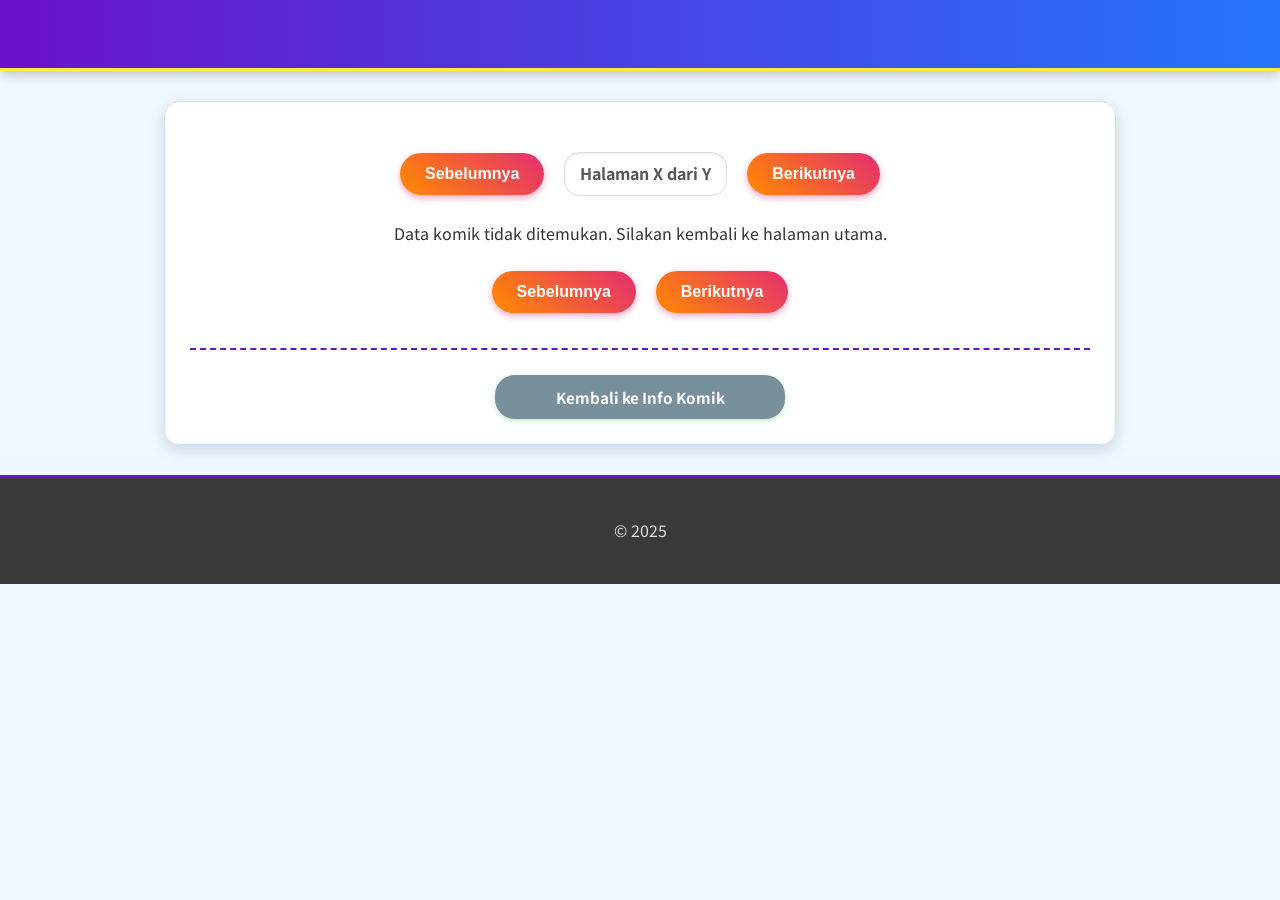
==== reader.html @ eafeaee0 "Add files via upload" ====
<!DOCTYPE html>
<html lang="id">
<head>
    <meta charset="UTF-8">
    <meta name="viewport" content="width=device-width, initial-scale=1.0">
    <title>Baca Komik</title>
    <link rel="stylesheet" href="css/style.css">
    <link href="https://fonts.googleapis.com/css2?family=Mochiy+Pop+One&family=Noto+Sans+JP:wght@400;700&display=swap" rel="stylesheet">
    <link rel="icon" href="images/logo.jpg" type="image/png">
</head>
<body>
    <header>
        <a href="index.html"><h1 id="reader-comic-title"></h1></a>
        <h2 id="chapter-title-reader"></h2>
    </header>
    <main class="comic-reader">
        <div class="navigation top-nav">
            <button id="prev-page">Sebelumnya</button>
            <span id="page-info">Halaman X dari Y</span>
            <button id="next-page">Berikutnya</button>
        </div>
        <div id="comic-panels">
            </div>
        <div class="navigation bottom-nav">
            <button id="prev-page-bottom">Sebelumnya</button>
            <button id="next-page-bottom">Berikutnya</button>
        </div>
         <div class="chapter-navigation-reader">
            <a id="prev-chapter" href="#" style="display:none;">&laquo; Chapter Sebelumnya</a>
            <a id="back-to-home" href="index.html">Kembali ke Info Komik</a>
            <a id="next-chapter" href="#" style="display:none;">Chapter Berikutnya &raquo;</a>
        </div>
    </main>
    <footer>
        <p id="footer-comic-title">&copy; 2025</p>
    </footer>

    <script>
        document.addEventListener('DOMContentLoaded', () => {
            const urlParams = new URLSearchParams(window.location.search);
            const chapterIndex = parseInt(urlParams.get('chapter'));

            const comicDataString = localStorage.getItem('singleComicData');
            if (!comicDataString) {
                document.getElementById('comic-panels').innerHTML = "<p>Data komik tidak ditemukan. Silakan kembali ke halaman utama.</p>";
                return;
            }
            const comicData = JSON.parse(comicDataString);

            document.getElementById('reader-comic-title').textContent = comicData.mainTitle || comicData.title;
            document.getElementById('footer-comic-title').textContent = `© 2025 ${comicData.title}`;


            if (isNaN(chapterIndex) || chapterIndex < 0 || chapterIndex >= comicData.chapters.length) {
                // ... (error handling) ...
                return;
            }

            const currentChapter = comicData.chapters[chapterIndex];
            document.getElementById('chapter-title-reader').textContent = `${comicData.title} - ${currentChapter.title}`;

            const comicPanelsContainer = document.getElementById('comic-panels');
            const pageInfo = document.getElementById('page-info');
            let currentPage = 0;

            // Membuat daftar halaman berdasarkan data chapter DENGAN FORMAT BARU
            const chapterPages = [];
            // Pastikan pageNameSuffix ada, jika tidak, default ke string kosong
            const suffix = currentChapter.pageNameSuffix || "";

            for (let i = 1; i <= currentChapter.pageCount; i++) {
                // Format BARU: pagesPath + nomor + pageNameSuffix + . + pageExtension
                chapterPages.push(`${currentChapter.pagesPath}${i}${suffix}.${currentChapter.pageExtension}`);
            }

            function displayPage(pageNumber) {
                if (pageNumber >= 0 && pageNumber < chapterPages.length) {
                    comicPanelsContainer.innerHTML = ''; // Bersihkan panel sebelumnya
                    const img = document.createElement('img');
                    img.src = chapterPages[pageNumber];
                    img.alt = `Halaman ${pageNumber + 1}`;
                    img.onerror = function() { // Tambahkan error handling jika gambar tidak ditemukan
                        this.alt = 'Gambar tidak dapat dimuat.';
                        this.parentElement.innerHTML = `<p style="color:red;">Gambar ${chapterPages[pageNumber]} tidak dapat dimuat.</p>`;
                    };
                    comicPanelsContainer.appendChild(img);
                    currentPage = pageNumber;
                    pageInfo.textContent = `Halaman ${currentPage + 1} dari ${chapterPages.length}`;
                }
                updateNavButtons();
                window.scrollTo(0, 0); // Scroll ke atas setiap ganti halaman
            }

            function updateNavButtons() {
                document.getElementById('prev-page').disabled = currentPage === 0;
                document.getElementById('prev-page-bottom').disabled = currentPage === 0;
                document.getElementById('next-page').disabled = currentPage === chapterPages.length - 1;
                document.getElementById('next-page-bottom').disabled = currentPage === chapterPages.length - 1;

                // Navigasi Chapter
                const prevChapterLink = document.getElementById('prev-chapter');
                const nextChapterLink = document.getElementById('next-chapter');

                if (chapterIndex > 0) {
                    prevChapterLink.href = `reader.html?chapter=${chapterIndex - 1}`;
                    prevChapterLink.style.display = 'inline-block';
                } else {
                    prevChapterLink.style.display = 'none';
                }

                if (chapterIndex < comicData.chapters.length - 1) {
                    nextChapterLink.href = `reader.html?chapter=${chapterIndex + 1}`;
                    nextChapterLink.style.display = 'inline-block';
                } else {
                    nextChapterLink.style.display = 'none';
                }
            }

            document.getElementById('prev-page').addEventListener('click', () => { if (currentPage > 0) displayPage(currentPage - 1); });
            document.getElementById('prev-page-bottom').addEventListener('click', () => { if (currentPage > 0) displayPage(currentPage - 1); });
            document.getElementById('next-page').addEventListener('click', () => { if (currentPage < chapterPages.length - 1) displayPage(currentPage + 1); });
            document.getElementById('next-page-bottom').addEventListener('click', () => { if (currentPage < chapterPages.length - 1) displayPage(currentPage + 1); });

            document.addEventListener('keydown', (e) => {
                if (e.key === 'ArrowLeft' && currentPage > 0) {
                    displayPage(currentPage - 1);
                } else if (e.key === 'ArrowRight' && currentPage < chapterPages.length - 1) {
                    displayPage(currentPage + 1);
                }
            });

            if (chapterPages.length > 0) {
                displayPage(0); // Tampilkan halaman pertama saat dimuat
            } else {
                comicPanelsContainer.innerHTML = "<p>Tidak ada halaman di chapter ini.</p>";
                pageInfo.textContent = "Halaman 0 dari 0";
                updateNavButtons();
            }
        });
    </script>

    <script type="text/javascript">
var Tawk_API=Tawk_API||{}, Tawk_LoadStart=new Date();
(function(){
var s1=document.createElement("script"),s0=document.getElementsByTagName("script")[0];
s1.async=true;
s1.src='https://embed.tawk.to/683512978c4ed918fea47e58/1is7l180o';
s1.charset='UTF-8';
s1.setAttribute('crossorigin','*');
s0.parentNode.insertBefore(s1,s0);
})();
</script>

</body>
</html>
---- css/style.css ----
/* css/style.css - Nuansa Anime (Disesuaikan untuk Komik Tunggal) */

@import url('https://fonts.googleapis.com/css2?family=Mochiy+Pop+One&family=Noto+Sans+JP:wght@400;700&display=swap');
@import url("https://cdnjs.cloudflare.com/ajax/libs/font-awesome/6.5.2/css/all.min.css");
/* ... sisa CSS Anda ... */
body {
    font-family: 'Noto Sans JP', sans-serif;
    margin: 0;
    background-color: #f0f8ff;
    color: #333;
    line-height: 1.6;
    overflow-x: hidden;
}

header {
    background: linear-gradient(to right, #6a11cb, #2575fc);
    color: #fff;
    padding: 1.5rem 0;
    text-align: center;
    box-shadow: 0 4px 10px rgba(0, 0, 0, 0.2);
    border-bottom: 3px solid #ffeb3b;
}

header h1 { /* Ini untuk judul utama di header */
    margin: 0;
    font-family: 'Mochiy Pop One', sans-serif;
    font-size: 2.8em;
    text-shadow: 2px 2px 4px rgba(0,0,0,0.4);
}
header a { /* Jika judul header adalah link */
    color: #fff;
    text-decoration: none;
}

main {
    padding: 25px;
    max-width: 900px; /* Sedikit lebih ramping untuk fokus ke satu komik */
    margin: 30px auto;
    background: rgba(255, 255, 255, 0.95);
    border-radius: 15px;
    box-shadow: 0 5px 15px rgba(0, 0, 0, 0.15);
    border: 1px solid #d1e0ff;
}

footer {
    text-align: center;
    padding: 1.5rem;
    background: #3a3a3a;
    color: #e0e0e0;
    margin-top: 30px;
    border-top: 3px solid #6a11cb;
}

/* Halaman Info Komik Tunggal (index.html) */
.single-comic-info {
    display: flex;
    flex-direction: column; /* Tumpuk di mobile */
    align-items: center;
    gap: 25px;
    margin-bottom: 35px;
    padding: 25px;
    background: #e6f7ff; /* Latar biru muda */
    border-radius: 10px;
    text-align: center; /* Teks rata tengah di mobile */
}

.single-comic-info img#comic-cover {
    max-width: 280px; /* Ukuran bisa disesuaikan */
    width: 100%; /* Agar responsif */
    height: auto;
    border: 3px solid #fff;
    border-radius: 8px;
    box-shadow: 0 6px 12px rgba(0,0,0,0.2);
}

.single-comic-info .info-text {
    max-width: 600px;
}

.single-comic-info h2#comic-title-detail { /* Judul komik di bawah cover */
    margin-top: 0;
    font-family: 'Mochiy Pop One', sans-serif;
    font-size: 2.2em;
    color: #6a11cb; /* Ungu */
    margin-bottom: 15px;
}

.single-comic-info p#comic-description {
    font-size: 1.05em; /* Sedikit lebih besar untuk deskripsi */
    color: #444;
    line-height: 1.7;
    text-align: left; /* Deskripsi rata kiri-kanan agar lebih rapi */
    text-align: justify;
}

.chapter-list-section h3 { /* Judul "Daftar Chapter" */
    font-family: 'Mochiy Pop One', sans-serif;
    color: #2575fc;
    text-align: center;
    margin-bottom: 20px;
    font-size: 1.8em;
}

.chapter-list-section ul#chapters { /* Styling untuk daftar chapter */
    list-style: none;
    padding: 0;
    max-width: 700px; /* Batasi lebar daftar chapter */
    margin: 0 auto; /* Pusatkan */
}

.chapter-list-section li {
    background: #fff;
    margin-bottom: 10px;
    border-radius: 8px;
    border: 1px solid #cceeff;
    box-shadow: 0 2px 5px rgba(0,0,0,0.05);
    transition: background-color 0.3s ease;
}
.chapter-list-section li a {
    display: block;
    padding: 15px 25px; /* Padding lebih besar */
    text-decoration: none;
    color: #333;
    font-weight: 700;
    font-size: 1.1em; /* Ukuran font chapter lebih besar */
    border-radius: 8px;
    transition: color 0.3s ease, letter-spacing 0.3s ease, background-color 0.3s ease;
}

.chapter-list-section li a:hover {
    background-color: #ffeb3b;
    color: #333;
    letter-spacing: 0.5px;
}

/* Halaman Baca Komik (reader.html) - Sebagian besar sama */
.comic-reader {
    text-align: center;
}

.comic-reader h2#chapter-title-reader { /* Judul chapter di halaman reader */
    font-family: 'Mochiy Pop One', sans-serif;
    color: #2575fc;
    margin-bottom: 15px;
    font-size: 1.7em;
}

#comic-panels img {
    max-width: 100%;
    height: auto;
    display: block;
    margin: 15px auto;
    border: 3px solid #e0e0e0;
    border-radius: 8px;
    box-shadow: 0 4px 12px rgba(0,0,0,0.15);
    background-color: #fff;
}

.navigation {
    margin: 25px 0;
    display: flex;
    justify-content: center;
    align-items: center;
    gap: 20px;
}

.navigation button, .navigation a {
    padding: 12px 25px;
    background: linear-gradient(45deg, #ff8a00, #e52e71);
    color: white;
    border: none;
    border-radius: 25px;
    cursor: pointer;
    text-decoration: none;
    font-size: 1em;
    font-weight: 700;
    box-shadow: 0 3px 7px rgba(229, 46, 113, 0.4);
    transition: transform 0.2s ease, background 0.3s ease;
}

.navigation button:disabled {
    background: #b0b0b0;
    box-shadow: none;
    cursor: not-allowed;
}

.navigation button:hover:not(:disabled), .navigation a:hover {
    background: linear-gradient(45deg, #e52e71, #ff8a00);
    transform: translateY(-2px);
}
.navigation span#page-info {
    font-weight: 700;
    color: #555;
    background-color: #fff;
    padding: 8px 15px;
    border-radius: 15px;
    border: 1px solid #ddd;
    box-shadow: inset 0 1px 3px rgba(0,0,0,0.1);
}

.chapter-navigation-reader { /* Dulu .chapter-navigation */
    margin-top: 35px;
    padding-top: 25px;
    border-top: 2px dashed #6a11cb;
    display: flex;
    justify-content: space-between; /* Agar ada ruang di tengah */
    align-items: center;
    flex-wrap: wrap; /* Agar responsif jika tombol terlalu banyak */
    gap: 10px;
}
.chapter-navigation-reader a {
    padding: 10px 20px;
    background: linear-gradient(to right, #4caf50, #8bc34a);
    color: white;
    border: none;
    border-radius: 20px;
    cursor: pointer;
    text-decoration: none;
    font-size: 0.95em;
    font-weight: 700;
    box-shadow: 0 2px 5px rgba(76, 175, 80, 0.3);
    transition: transform 0.2s ease, background 0.3s ease;
    text-align: center; /* Pastikan teks di tengah */
}
.chapter-navigation-reader a:hover {
    background: linear-gradient(to right, #8bc34a, #4caf50);
    transform: translateY(-2px);
}
.chapter-navigation-reader a#back-to-home {
    background: #78909c;
    flex-grow: 1; /* Tombol tengah bisa lebih besar jika ada ruang */
    max-width: 250px; /* Batasi lebar tombol tengah */
    margin-left: auto;
    margin-right: auto;
}
.chapter-navigation-reader a#back-to-home:hover {
    background: #546e7a;
}
.chapter-navigation-reader a#prev-chapter,
.chapter-navigation-reader a#next-chapter {
    flex-basis: auto; /* Biarkan ukuran berdasarkan konten */
}


/* Media Queries untuk Responsivitas */
@media (min-width: 768px) {
    .single-comic-info {
        flex-direction: row; /* Cover di kiri, teks di kanan untuk desktop */
        text-align: left; /* Teks rata kiri di desktop */
        align-items: flex-start; /* Ratakan item ke atas */
    }
    .single-comic-info img#comic-cover {
        max-width: 320px; /* Cover sedikit lebih besar di desktop */
        min-width: 250px; /* Agar tidak terlalu kecil */
    }
    .single-comic-info .info-text {
        margin-left: 25px; /* Jarak antara cover dan teks */
    }
}

@media (max-width: 600px) {
    header h1 {
        font-size: 2.2em;
    }
    .single-comic-info {
        padding: 15px;
    }
    .single-comic-info h2#comic-title-detail {
        font-size: 1.8em;
    }
     .single-comic-info p#comic-description {
        font-size: 0.95em;
    }
    .chapter-list-section li a {
        padding: 12px 18px;
        font-size: 1em;
    }
    .navigation {
        flex-direction: column;
        gap: 10px;
    }
    .navigation span#page-info {
        order: -1;
        margin-bottom: 10px;
    }
    .chapter-navigation-reader {
        flex-direction: column; /* Tumpuk navigasi chapter di layar kecil */
        align-items: center; /* Pusatkan tombol */
    }
    .chapter-navigation-reader a {
        width: 80%; /* Tombol navigasi chapter lebih lebar */
        margin: 5px 0 !important; /* Atur margin */
    }
}


/* ... (CSS Footer Anda yang sudah ada) ... */

.contact-info {
    margin-top: 10px;
    display: flex; /* Membuat item di dalamnya (paragraf dan link) bisa diatur */
    flex-direction: column; /* Tumpuk p dan link-container secara vertikal */
    align-items: center; /* Pusatkan secara horizontal */
}

.contact-info p {
    margin: 0 0 12px 0; /* Jarak lebih besar di bawah teks "Terhubung dengan kami" */
    font-weight: 700;
    font-size: 1.1em;
    color: #fff;
}

.contact-info .social-links-container { /* Wadah baru untuk link ikon */
    display: flex; /* Sejajarkan ikon secara horizontal */
    gap: 20px; /* Jarak antar ikon */
}

.contact-info a { /* Styling umum untuk link ikon */
    color: #ffeb3b; /* Warna default ikon (kuning) */
    text-decoration: none;
    font-size: 1.8em; /* Ukuran dasar ikon, bisa disesuaikan */
    transition: color 0.3s ease, transform 0.3s ease;
    padding: 5px; /* Sedikit padding agar area klik lebih besar */
    display: inline-block; /* Penting untuk transform */
}

.contact-info a:hover {
    transform: scale(1.25) translateY(-2px); /* Efek hover yang lebih menonjol */
}

/* Warna spesifik per ikon & hovernya */

/* Facebook */
.contact-info a i.fa-facebook-square {
    color: #1877F2; /* Biru Facebook */
}
.contact-info a:hover i.fa-facebook-square {
    color: #4a90e2; /* Biru Facebook lebih terang saat hover */
}

/* WhatsApp */
.contact-info a i.fa-whatsapp {
    color: #25D366; /* Hijau WhatsApp */
}
.contact-info a:hover i.fa-whatsapp {
    color: #48e07b; /* Hijau WhatsApp lebih terang saat hover */
}

/* Instagram */
.contact-info a i.fa-instagram {
    /* Cara 1: Warna solid sederhana (jika gradient sulit/tidak diinginkan) */
    /* color: #E1306C; */

    /* Cara 2: Mencoba efek gradien (mungkin perlu penyesuaian browser) */
    background: radial-gradient(circle at 30% 107%, #fdf497 0%, #fdf497 5%, #fd5949 45%, #d6249f 60%, #285AEB 90%);
    -webkit-background-clip: text;
    -moz-background-clip: text;
    -ms-background-clip: text;
    background-clip: text;
    color: transparent; /* Teks (ikon) dibuat transparan agar gradien terlihat */
    /* Pastikan ada fallback jika gradien tidak didukung */
    /* fallback color jika gradien gagal: */
    /* color: #E1306C;  */
}
.contact-info a:hover i.fa-instagram {
    /* Saat hover, kita bisa hilangkan gradien dan beri warna solid agar efek transform terlihat jelas */
    background: none;
    -webkit-background-clip: initial; /* Reset background-clip */
    -moz-background-clip: initial;
    -ms-background-clip: initial;
    background-clip: initial;
    color: #c32aa3; /* Warna pink Instagram lebih terang */
}

/* Twitter/X (Contoh Tambahan) */
.contact-info a i.fa-twitter,
.contact-info a i.fa-x-twitter { /* Font Awesome mungkin menggunakan fa-x-twitter untuk ikon X baru */
    color: #1DA1F2; /* Biru Twitter lama, atau #000000 untuk X baru */
}
.contact-info a:hover i.fa-twitter,
.contact-info a:hover i.fa-x-twitter {
    color: #55acee; /* Atau abu-abu terang untuk X */
}

/* Email (Contoh Tambahan) */
.contact-info a i.fa-envelope {
    color: #f0ad4e; /* Oranye, contoh */
}
.contact-info a:hover i.fa-envelope {
    color: #f3c27d;
}

/* Penyesuaian untuk .footer-content jika menggunakan ikon */
@media (min-width: 600px) {
    .footer-content {
        flex-direction: row;
        justify-content: space-between;
        align-items: center; /* Pastikan semua item di footer sejajar vertikal */
    }
    .contact-info {
        margin-top: 0;
        /* text-align: right;  -- Tidak perlu jika ikon sudah diatur dengan flex */
        flex-direction: row; /* Sejajarkan "Terhubung dengan kami:" dan ikon-ikonnya */
        align-items: center;
        gap: 15px; /* Jarak antara "Terhubung dengan kami" dan grup ikon */
    }
    .contact-info p {
        margin-bottom: 0; /* Hapus margin bawah jika sudah sejajar */
        font-size: 1em; /* Sesuaikan ukuran jika perlu */
    }
    .contact-info .social-links-container {
        gap: 15px; /* Jarak antar ikon di layar besar */
    }
}
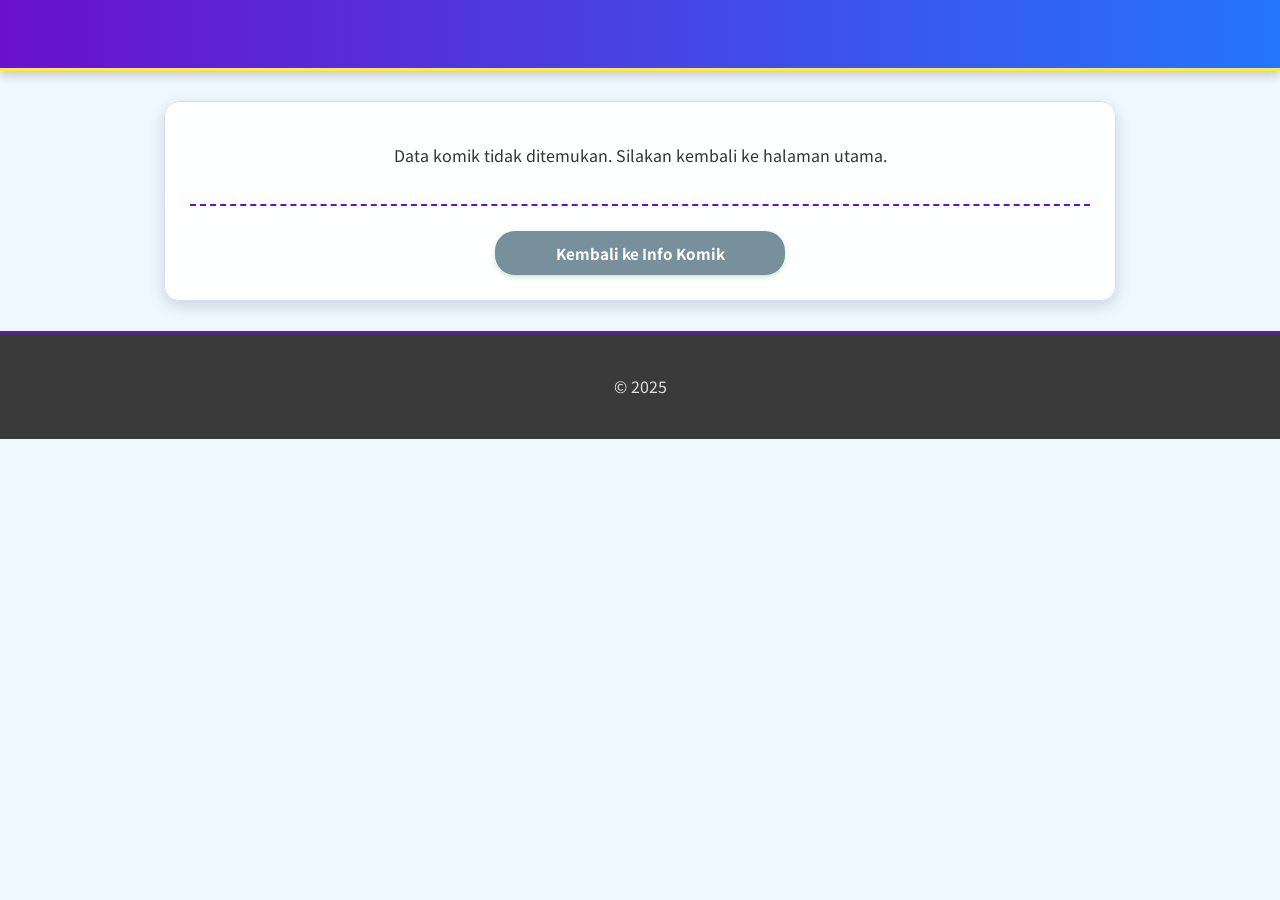
==== commit 6bc76ef7: "Add files via upload" ====
--- a/reader.html
+++ b/reader.html
@@ -1,155 +1,85 @@
 <!DOCTYPE html>
 <html lang="id">
 <head>
-    <meta charset="UTF-8">
-    <meta name="viewport" content="width=device-width, initial-scale=1.0">
-    <title>Baca Komik</title>
-    <link rel="stylesheet" href="css/style.css">
-    <link href="https://fonts.googleapis.com/css2?family=Mochiy+Pop+One&family=Noto+Sans+JP:wght@400;700&display=swap" rel="stylesheet">
-    <link rel="icon" href="images/logo.jpg" type="image/png">
+  <meta charset="UTF-8">
+  <meta name="viewport" content="width=device-width, initial-scale=1.0">
+  <title>Baca Komik</title>
+  <link rel="stylesheet" href="css/style.css">
+  <link href="https://fonts.googleapis.com/css2?family=Mochiy+Pop+One&family=Noto+Sans+JP:wght@400;700&display=swap" rel="stylesheet">
+  <link rel="icon" href="images/logo.jpg" type="image/png">
 </head>
 <body>
-    <header>
-        <a href="index.html"><h1 id="reader-comic-title"></h1></a>
-        <h2 id="chapter-title-reader"></h2>
-    </header>
-    <main class="comic-reader">
-        <div class="navigation top-nav">
-            <button id="prev-page">Sebelumnya</button>
-            <span id="page-info">Halaman X dari Y</span>
-            <button id="next-page">Berikutnya</button>
-        </div>
-        <div id="comic-panels">
-            </div>
-        <div class="navigation bottom-nav">
-            <button id="prev-page-bottom">Sebelumnya</button>
-            <button id="next-page-bottom">Berikutnya</button>
-        </div>
-         <div class="chapter-navigation-reader">
-            <a id="prev-chapter" href="#" style="display:none;">&laquo; Chapter Sebelumnya</a>
-            <a id="back-to-home" href="index.html">Kembali ke Info Komik</a>
-            <a id="next-chapter" href="#" style="display:none;">Chapter Berikutnya &raquo;</a>
-        </div>
-    </main>
-    <footer>
-        <p id="footer-comic-title">&copy; 2025</p>
-    </footer>
+  <header>
+    <a href="index.html"><h1 id="reader-comic-title"></h1></a>
+    <h2 id="chapter-title-reader"></h2>
+  </header>
 
-    <script>
-        document.addEventListener('DOMContentLoaded', () => {
-            const urlParams = new URLSearchParams(window.location.search);
-            const chapterIndex = parseInt(urlParams.get('chapter'));
+  <main class="comic-reader">
+    <div id="comic-panels"></div>
 
-            const comicDataString = localStorage.getItem('singleComicData');
-            if (!comicDataString) {
-                document.getElementById('comic-panels').innerHTML = "<p>Data komik tidak ditemukan. Silakan kembali ke halaman utama.</p>";
-                return;
-            }
-            const comicData = JSON.parse(comicDataString);
+    <div class="chapter-navigation-reader">
+      <a id="prev-chapter" href="#" style="display:none;">&laquo; Chapter Sebelumnya</a>
+      <a id="back-to-home" href="index.html">Kembali ke Info Komik</a>
+      <a id="next-chapter" href="#" style="display:none;">Chapter Berikutnya &raquo;</a>
+    </div>
+  </main>
 
-            document.getElementById('reader-comic-title').textContent = comicData.mainTitle || comicData.title;
-            document.getElementById('footer-comic-title').textContent = `© 2025 ${comicData.title}`;
+  <footer>
+    <p id="footer-comic-title">&copy; 2025</p>
+  </footer>
 
+  <script>
+    document.addEventListener('DOMContentLoaded', () => {
+      const urlParams = new URLSearchParams(window.location.search);
+      const chapterIndex = parseInt(urlParams.get('chapter'));
 
-            if (isNaN(chapterIndex) || chapterIndex < 0 || chapterIndex >= comicData.chapters.length) {
-                // ... (error handling) ...
-                return;
-            }
+      const comicDataString = localStorage.getItem('singleComicData');
+      if (!comicDataString) {
+        document.getElementById('comic-panels').innerHTML = "<p>Data komik tidak ditemukan. Silakan kembali ke halaman utama.</p>";
+        return;
+      }
+      const comicData = JSON.parse(comicDataString);
 
-            const currentChapter = comicData.chapters[chapterIndex];
-            document.getElementById('chapter-title-reader').textContent = `${comicData.title} - ${currentChapter.title}`;
+      document.getElementById('reader-comic-title').textContent = comicData.mainTitle || comicData.title;
+      document.getElementById('footer-comic-title').textContent = `© 2025 ${comicData.title}`;
 
-            const comicPanelsContainer = document.getElementById('comic-panels');
-            const pageInfo = document.getElementById('page-info');
-            let currentPage = 0;
+      if (isNaN(chapterIndex) || chapterIndex < 0 || chapterIndex >= comicData.chapters.length) {
+        document.getElementById('comic-panels').innerHTML = "<p>Chapter tidak ditemukan.</p>";
+        return;
+      }
 
-            // Membuat daftar halaman berdasarkan data chapter DENGAN FORMAT BARU
-            const chapterPages = [];
-            // Pastikan pageNameSuffix ada, jika tidak, default ke string kosong
-            const suffix = currentChapter.pageNameSuffix || "";
+      const currentChapter = comicData.chapters[chapterIndex];
+      document.getElementById('chapter-title-reader').textContent = `${comicData.title} - ${currentChapter.title}`;
 
-            for (let i = 1; i <= currentChapter.pageCount; i++) {
-                // Format BARU: pagesPath + nomor + pageNameSuffix + . + pageExtension
-                chapterPages.push(`${currentChapter.pagesPath}${i}${suffix}.${currentChapter.pageExtension}`);
-            }
+      const comicPanelsContainer = document.getElementById('comic-panels');
+      const suffix = currentChapter.pageNameSuffix || "";
 
-            function displayPage(pageNumber) {
-                if (pageNumber >= 0 && pageNumber < chapterPages.length) {
-                    comicPanelsContainer.innerHTML = ''; // Bersihkan panel sebelumnya
-                    const img = document.createElement('img');
-                    img.src = chapterPages[pageNumber];
-                    img.alt = `Halaman ${pageNumber + 1}`;
-                    img.onerror = function() { // Tambahkan error handling jika gambar tidak ditemukan
-                        this.alt = 'Gambar tidak dapat dimuat.';
-                        this.parentElement.innerHTML = `<p style="color:red;">Gambar ${chapterPages[pageNumber]} tidak dapat dimuat.</p>`;
-                    };
-                    comicPanelsContainer.appendChild(img);
-                    currentPage = pageNumber;
-                    pageInfo.textContent = `Halaman ${currentPage + 1} dari ${chapterPages.length}`;
-                }
-                updateNavButtons();
-                window.scrollTo(0, 0); // Scroll ke atas setiap ganti halaman
-            }
+      // Tampilkan semua halaman
+      for (let i = 1; i <= currentChapter.pageCount; i++) {
+        const img = document.createElement('img');
+        img.src = `${currentChapter.pagesPath}${i}${suffix}.${currentChapter.pageExtension}`;
+        img.alt = `Halaman ${i}`;
+        img.onerror = function() {
+          this.alt = 'Gambar tidak dapat dimuat.';
+          this.style.border = "2px solid red";
+        };
+        comicPanelsContainer.appendChild(img);
+      }
 
-            function updateNavButtons() {
-                document.getElementById('prev-page').disabled = currentPage === 0;
-                document.getElementById('prev-page-bottom').disabled = currentPage === 0;
-                document.getElementById('next-page').disabled = currentPage === chapterPages.length - 1;
-                document.getElementById('next-page-bottom').disabled = currentPage === chapterPages.length - 1;
+      // Navigasi antar chapter
+      const prevChapterLink = document.getElementById('prev-chapter');
+      const nextChapterLink = document.getElementById('next-chapter');
 
-                // Navigasi Chapter
-                const prevChapterLink = document.getElementById('prev-chapter');
-                const nextChapterLink = document.getElementById('next-chapter');
-
-                if (chapterIndex > 0) {
-                    prevChapterLink.href = `reader.html?chapter=${chapterIndex - 1}`;
-                    prevChapterLink.style.display = 'inline-block';
-                } else {
-                    prevChapterLink.style.display = 'none';
-                }
-
-                if (chapterIndex < comicData.chapters.length - 1) {
-                    nextChapterLink.href = `reader.html?chapter=${chapterIndex + 1}`;
-                    nextChapterLink.style.display = 'inline-block';
-                } else {
-                    nextChapterLink.style.display = 'none';
-                }
-            }
-
-            document.getElementById('prev-page').addEventListener('click', () => { if (currentPage > 0) displayPage(currentPage - 1); });
-            document.getElementById('prev-page-bottom').addEventListener('click', () => { if (currentPage > 0) displayPage(currentPage - 1); });
-            document.getElementById('next-page').addEventListener('click', () => { if (currentPage < chapterPages.length - 1) displayPage(currentPage + 1); });
-            document.getElementById('next-page-bottom').addEventListener('click', () => { if (currentPage < chapterPages.length - 1) displayPage(currentPage + 1); });
-
-            document.addEventListener('keydown', (e) => {
-                if (e.key === 'ArrowLeft' && currentPage > 0) {
-                    displayPage(currentPage - 1);
-                } else if (e.key === 'ArrowRight' && currentPage < chapterPages.length - 1) {
-                    displayPage(currentPage + 1);
-                }
-            });
-
-            if (chapterPages.length > 0) {
-                displayPage(0); // Tampilkan halaman pertama saat dimuat
-            } else {
-                comicPanelsContainer.innerHTML = "<p>Tidak ada halaman di chapter ini.</p>";
-                pageInfo.textContent = "Halaman 0 dari 0";
-                updateNavButtons();
-            }
-        });
-    </script>
-
-    <script type="text/javascript">
-var Tawk_API=Tawk_API||{}, Tawk_LoadStart=new Date();
-(function(){
-var s1=document.createElement("script"),s0=document.getElementsByTagName("script")[0];
-s1.async=true;
-s1.src='https://embed.tawk.to/683512978c4ed918fea47e58/1is7l180o';
-s1.charset='UTF-8';
-s1.setAttribute('crossorigin','*');
-s0.parentNode.insertBefore(s1,s0);
-})();
-</script>
+      if (chapterIndex > 0) {
+        prevChapterLink.href = `reader.html?chapter=${chapterIndex - 1}`;
+        prevChapterLink.style.display = 'inline-block';
+      }
+      if (chapterIndex < comicData.chapters.length - 1) {
+        nextChapterLink.href = `reader.html?chapter=${chapterIndex + 1}`;
+        nextChapterLink.style.display = 'inline-block';
+      }
+    });
+  </script>
 
 </body>
-</html>+</html>
